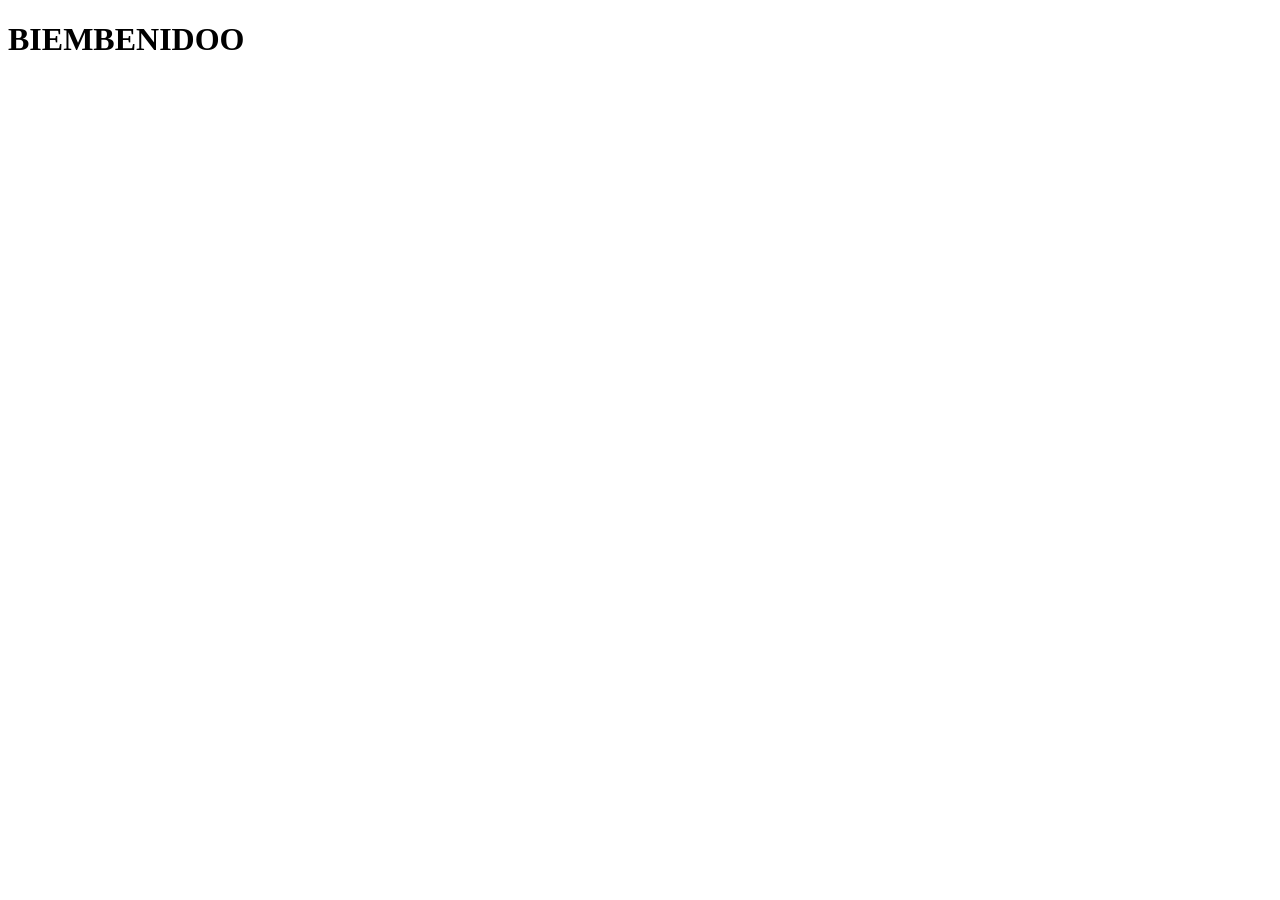
==== pages/activo.html @ 8d6c8abc "resolviendo lo que faltaba" ====
<!DOCTYPE html>
<html lang="en">
<head>
    <meta charset="UTF-8">
    <meta name="viewport" content="width=device-width, initial-scale=1.0">
    <title>Document</title>
</head>
<body>
    <h1>BIEMBENIDOO</h1>
</body>
</html>
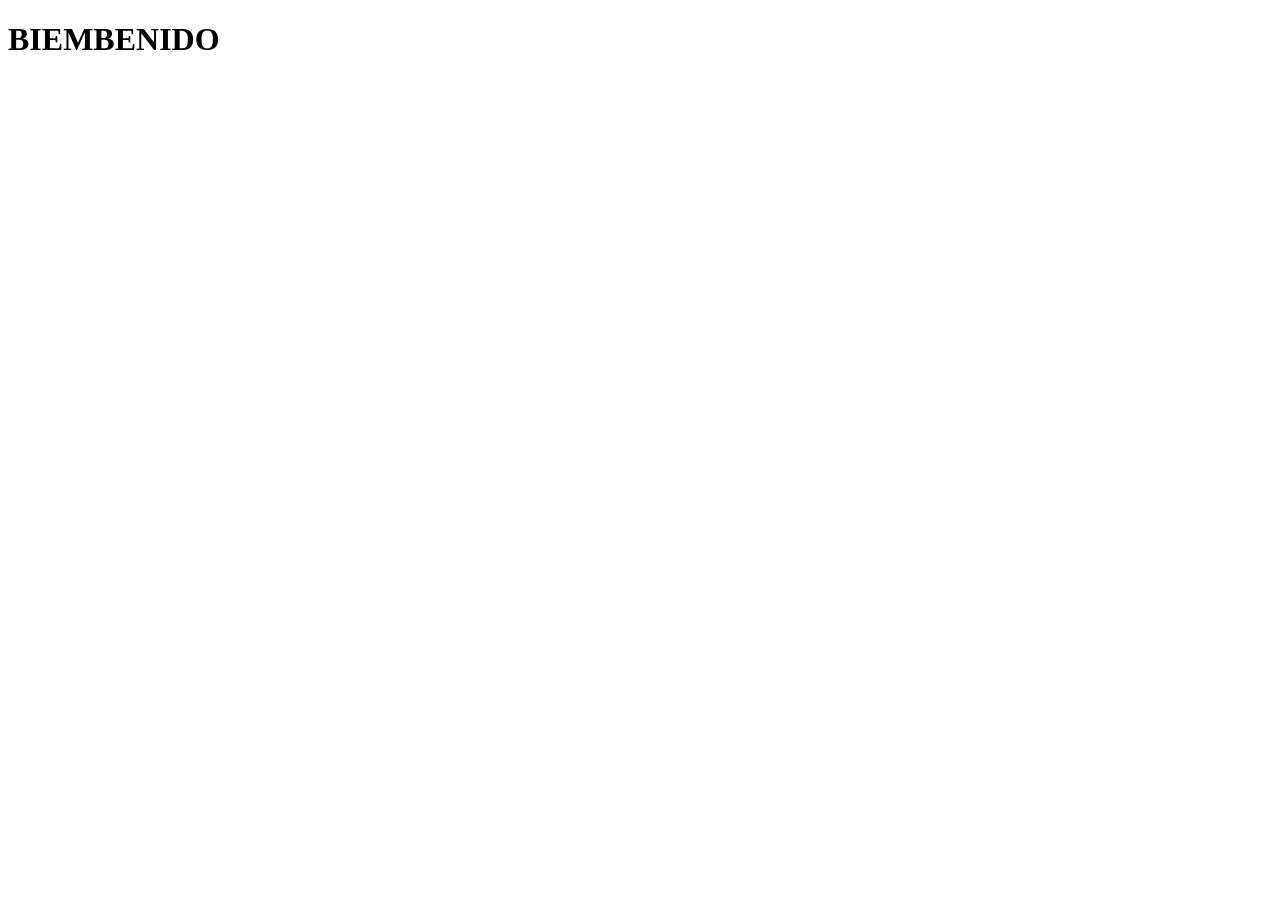
==== commit 61a42f99: "actualizando dev con entidad" ====
--- a/pages/activo.html
+++ b/pages/activo.html
@@ -6,6 +6,6 @@
     <title>Document</title>
 </head>
 <body>
-    <h1>BIEMBENIDOO</h1>
+    <h1>BIEMBENIDO</h1>
 </body>
 </html>
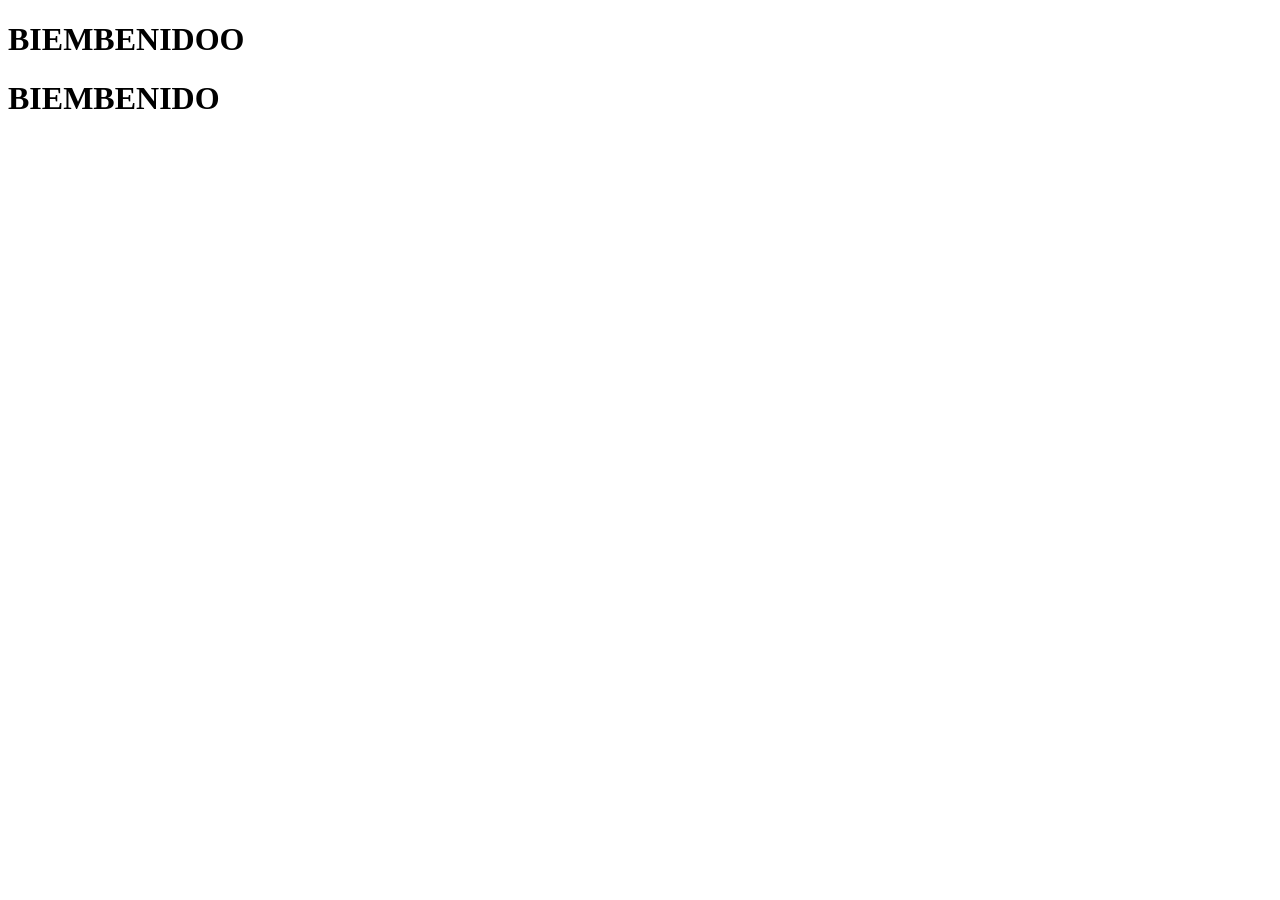
==== commit a804ac11: "subiendo y llevando a produccion" ====
--- a/pages/activo.html
+++ b/pages/activo.html
@@ -6,6 +6,7 @@
     <title>Document</title>
 </head>
 <body>
+    <h1>BIEMBENIDOO</h1>
     <h1>BIEMBENIDO</h1>
 </body>
 </html>
